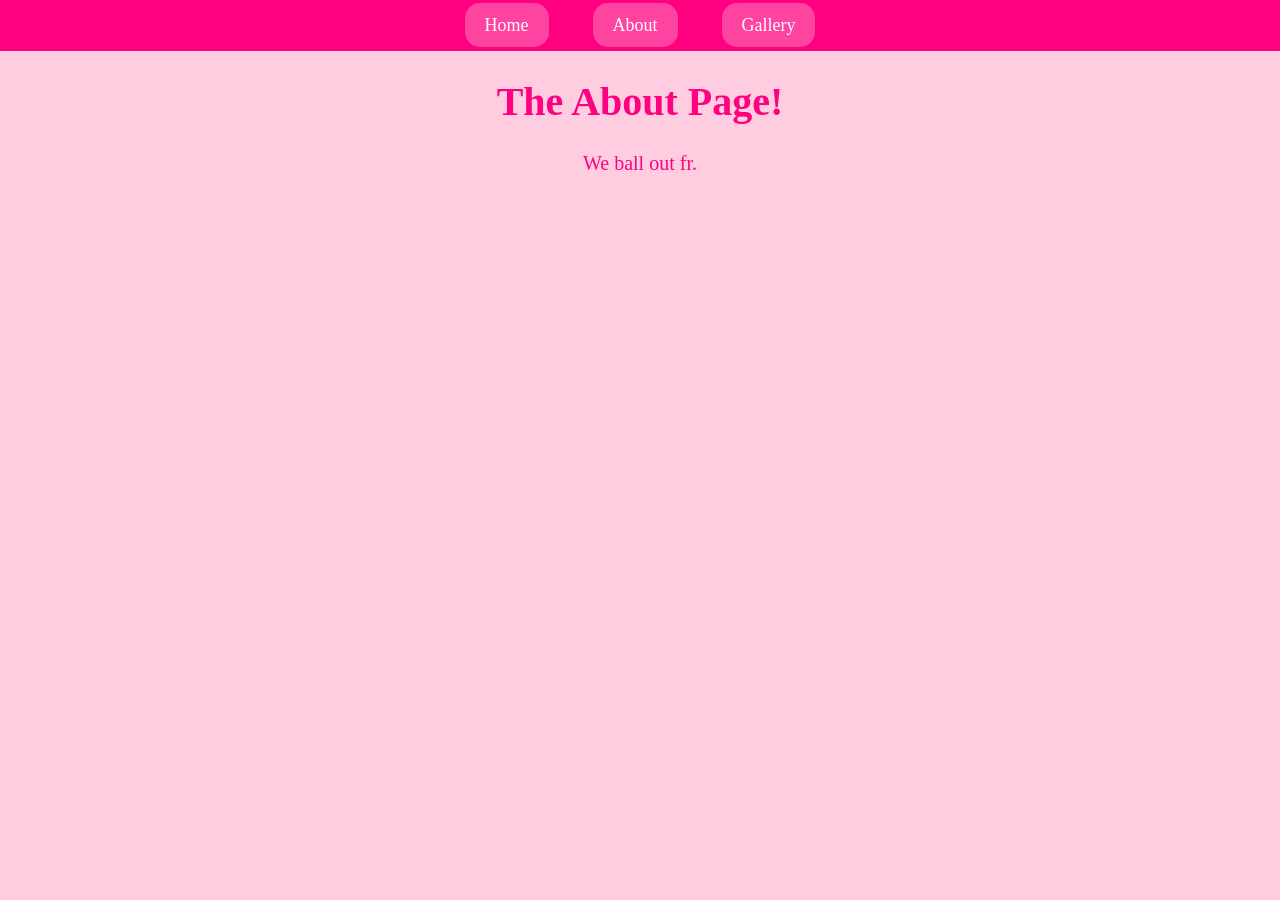
==== about.html @ ac5ba617 "Add files via upload" ====
<!DOCTYPE html>
<html>
<head>
    <title>About-Page</title>
    <link rel="stylesheet" href="style.css">
</head>
<body>
<nav>
    <a href="index.html">Home</a>
    <a href="about.html">About</a>
    <a href="gallery.html">Gallery</a>
</nav>
<h1>The About Page!</h1>
<p>We ball out fr.</p>
</html>
---- style.css ----
body {
    background-color: rgb(255, 205, 223);
}

h1{
    color: rgb(255, 0, 128);
    font-size: 40px;
    text-align: center;
}

p{
    color: rgb(255, 0, 128);
    font-size: 20px;
    text-align: center;
}

nav{
    text-align: center; 
    background-color: rgb(255, 0, 128);
     padding: 15px;
}

nav a {
    color: white;
    text-decoration: none;
    font-size: 18px;
    margin: 20px;
    padding: 12px 20px;
    border-radius: 15px;
    background-color:rgb(255, 67, 161);
}

nav a:hover {
    background-color: rgb(255, 143, 184);
    color: rgb(255, 0, 128);
}

body { 
margin: 0;
}

body {
    margin: 0;
    background-color: rgb(255, 205, 223);
}

.page {
    background-color: rgb(255, 255, 255);
   background-color: white;
    width: 70%;
    min-height: 100vh;
    margin: 30px auto 0;
    padding: 40px;
    box-sizing: border-box;
    border-radius: 30px;
    position: relative;
}


.page::before {
    content: "";
    position: absolute;
    top: 50%;
    right: 15px;
    transform: translateY(-50%);
    height: 94%;
    width:5px;
    background: repeating-linear-gradient(
        to bottom,
        rgb(255, 205, 223) 0px,
        rgb(255, 205, 223) 40px,
        transparent 40px,
        transparent 70px
    );
}

.page::after {
    content: "";
    position: absolute;
    top: 50%;
    left: 15px;
    transform: translateY(-50%);
    height: 94%;
    width:5px;
    background: repeating-linear-gradient(
        to bottom,
        rgb(255, 205, 223) 0px,
        rgb(255, 205, 223) 40px,
        transparent 40px,
        transparent 70px
    );
}

img {
    border-radius: 20px;
}

html, body {
    height: 100%;
}

.text-box {
    background-color: rgb(255, 205, 223);
    padding: 20px;
    border-radius: 25px;
    width: fit-content;
    margin: 20px auto;
    box-shadow: 0 5px 15px rgba (0,0,0,0.15)
}
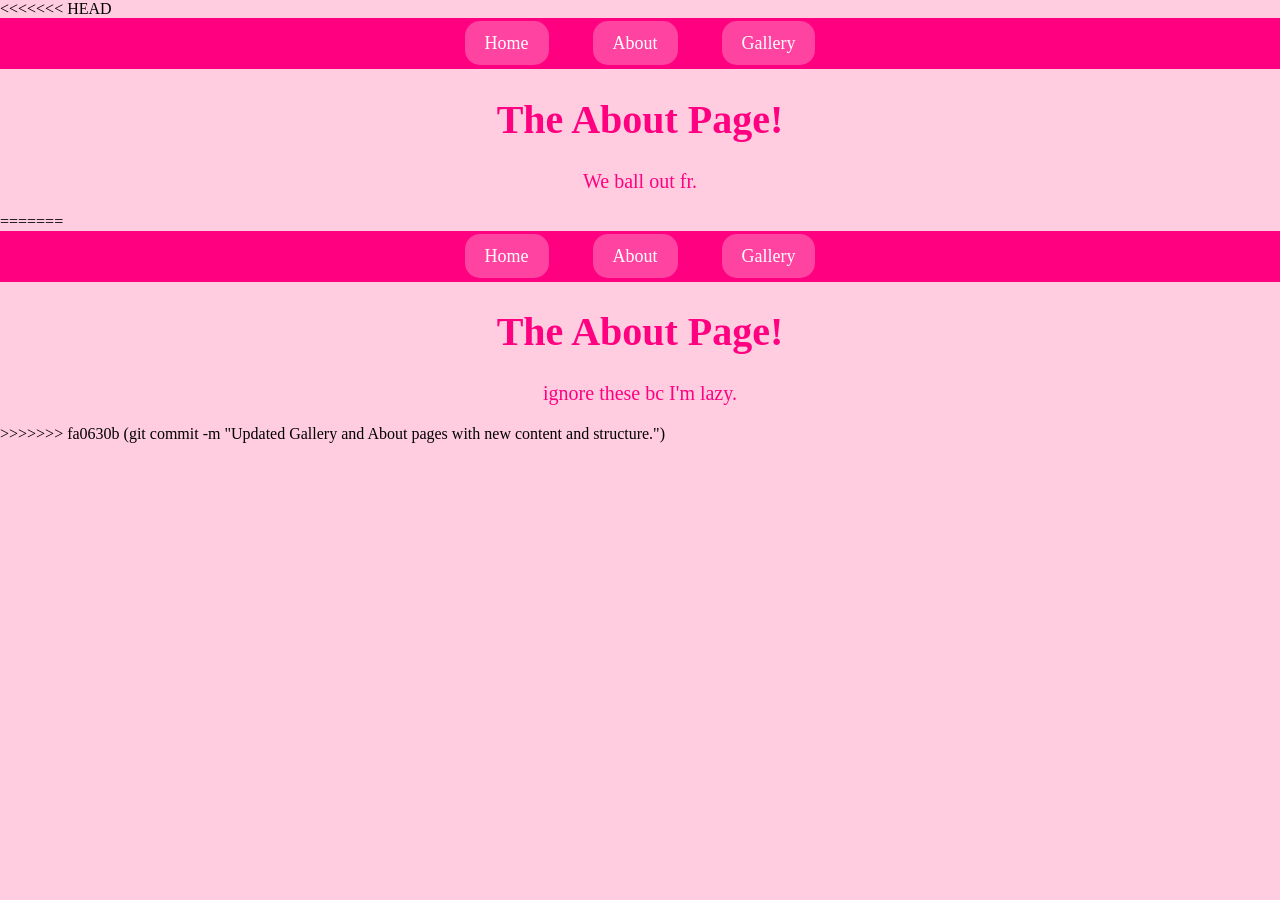
==== commit 7a590b01: "git commit -m "Updated Gallery and About pages with new content and structure."" ====
--- a/about.html
+++ b/about.html
@@ -1,3 +1,4 @@
+<<<<<<< HEAD
 <!DOCTYPE html>
 <html>
 <head>
@@ -12,4 +13,20 @@
 </nav>
 <h1>The About Page!</h1>
 <p>We ball out fr.</p>
+=======
+<!DOCTYPE html>
+<html>
+<head>
+    <title>About-Page</title>
+    <link rel="stylesheet" href="style.css">
+</head>
+<body>
+<nav>
+    <a href="index.html">Home</a>
+    <a href="about.html">About</a>
+    <a href="gallery.html">Gallery</a>
+</nav>
+<h1>The About Page!</h1>
+<p>ignore these bc I'm lazy.</p>
+>>>>>>> fa0630b (git commit -m "Updated Gallery and About pages with new content and structure.")
 </html>
--- a/style.css
+++ b/style.css
@@ -1,3 +1,4 @@
+<<<<<<< HEAD
 body {
     background-color: rgb(255, 205, 223);
 }
@@ -107,3 +108,114 @@
     margin: 20px auto;
     box-shadow: 0 5px 15px rgba (0,0,0,0.15)
 }
+=======
+body {
+    background-color: rgb(255, 205, 223);
+}
+
+h1{
+    color: rgb(255, 0, 128);
+    font-size: 40px;
+    text-align: center;
+}
+
+p{
+    color: rgb(255, 0, 128);
+    font-size: 20px;
+    text-align: center;
+}
+
+nav{
+    text-align: center; 
+    background-color: rgb(255, 0, 128);
+     padding: 15px;
+}
+
+nav a {
+    color: white;
+    text-decoration: none;
+    font-size: 18px;
+    margin: 20px;
+    padding: 12px 20px;
+    border-radius: 15px;
+    background-color:rgb(255, 67, 161);
+}
+
+nav a:hover {
+    background-color: rgb(255, 143, 184);
+    color: rgb(255, 0, 128);
+}
+
+body { 
+margin: 0;
+}
+
+body {
+    margin: 0;
+    background-color: rgb(255, 205, 223);
+}
+
+.page {
+    background-color: rgb(255, 255, 255);
+   background-color: white;
+    width: 70%;
+    min-height: 100vh;
+    margin: 30px auto 0;
+    padding: 40px;
+    box-sizing: border-box;
+    border-radius: 30px;
+    position: relative;
+}
+
+
+.page::before {
+    content: "";
+    position: absolute;
+    top: 50%;
+    right: 15px;
+    transform: translateY(-50%);
+    height: 94%;
+    width:5px;
+    background: repeating-linear-gradient(
+        to bottom,
+        rgb(255, 205, 223) 0px,
+        rgb(255, 205, 223) 40px,
+        transparent 40px,
+        transparent 70px
+    );
+}
+
+.page::after {
+    content: "";
+    position: absolute;
+    top: 50%;
+    left: 15px;
+    transform: translateY(-50%);
+    height: 94%;
+    width:5px;
+    background: repeating-linear-gradient(
+        to bottom,
+        rgb(255, 205, 223) 0px,
+        rgb(255, 205, 223) 40px,
+        transparent 40px,
+        transparent 70px
+    );
+}
+
+img {
+    border-radius: 20px;
+}
+
+html, body {
+    height: 100%;
+}
+
+.text-box {
+    background-color: rgb(255, 205, 223);
+    padding: 20px;
+    border-radius: 25px;
+    width: fit-content;
+    margin: 20px auto;
+    box-shadow: 0 5px 15px rgba (0,0,0,0.15)
+}
+>>>>>>> fa0630b (git commit -m "Updated Gallery and About pages with new content and structure.")
--- a/style.css
+++ b/style.css
@@ -1,3 +1,4 @@
+<<<<<<< HEAD
 body {
     background-color: rgb(255, 205, 223);
 }
@@ -107,3 +108,114 @@
     margin: 20px auto;
     box-shadow: 0 5px 15px rgba (0,0,0,0.15)
 }
+=======
+body {
+    background-color: rgb(255, 205, 223);
+}
+
+h1{
+    color: rgb(255, 0, 128);
+    font-size: 40px;
+    text-align: center;
+}
+
+p{
+    color: rgb(255, 0, 128);
+    font-size: 20px;
+    text-align: center;
+}
+
+nav{
+    text-align: center; 
+    background-color: rgb(255, 0, 128);
+     padding: 15px;
+}
+
+nav a {
+    color: white;
+    text-decoration: none;
+    font-size: 18px;
+    margin: 20px;
+    padding: 12px 20px;
+    border-radius: 15px;
+    background-color:rgb(255, 67, 161);
+}
+
+nav a:hover {
+    background-color: rgb(255, 143, 184);
+    color: rgb(255, 0, 128);
+}
+
+body { 
+margin: 0;
+}
+
+body {
+    margin: 0;
+    background-color: rgb(255, 205, 223);
+}
+
+.page {
+    background-color: rgb(255, 255, 255);
+   background-color: white;
+    width: 70%;
+    min-height: 100vh;
+    margin: 30px auto 0;
+    padding: 40px;
+    box-sizing: border-box;
+    border-radius: 30px;
+    position: relative;
+}
+
+
+.page::before {
+    content: "";
+    position: absolute;
+    top: 50%;
+    right: 15px;
+    transform: translateY(-50%);
+    height: 94%;
+    width:5px;
+    background: repeating-linear-gradient(
+        to bottom,
+        rgb(255, 205, 223) 0px,
+        rgb(255, 205, 223) 40px,
+        transparent 40px,
+        transparent 70px
+    );
+}
+
+.page::after {
+    content: "";
+    position: absolute;
+    top: 50%;
+    left: 15px;
+    transform: translateY(-50%);
+    height: 94%;
+    width:5px;
+    background: repeating-linear-gradient(
+        to bottom,
+        rgb(255, 205, 223) 0px,
+        rgb(255, 205, 223) 40px,
+        transparent 40px,
+        transparent 70px
+    );
+}
+
+img {
+    border-radius: 20px;
+}
+
+html, body {
+    height: 100%;
+}
+
+.text-box {
+    background-color: rgb(255, 205, 223);
+    padding: 20px;
+    border-radius: 25px;
+    width: fit-content;
+    margin: 20px auto;
+    box-shadow: 0 5px 15px rgba (0,0,0,0.15)
+}
+>>>>>>> fa0630b (git commit -m "Updated Gallery and About pages with new content and structure.")
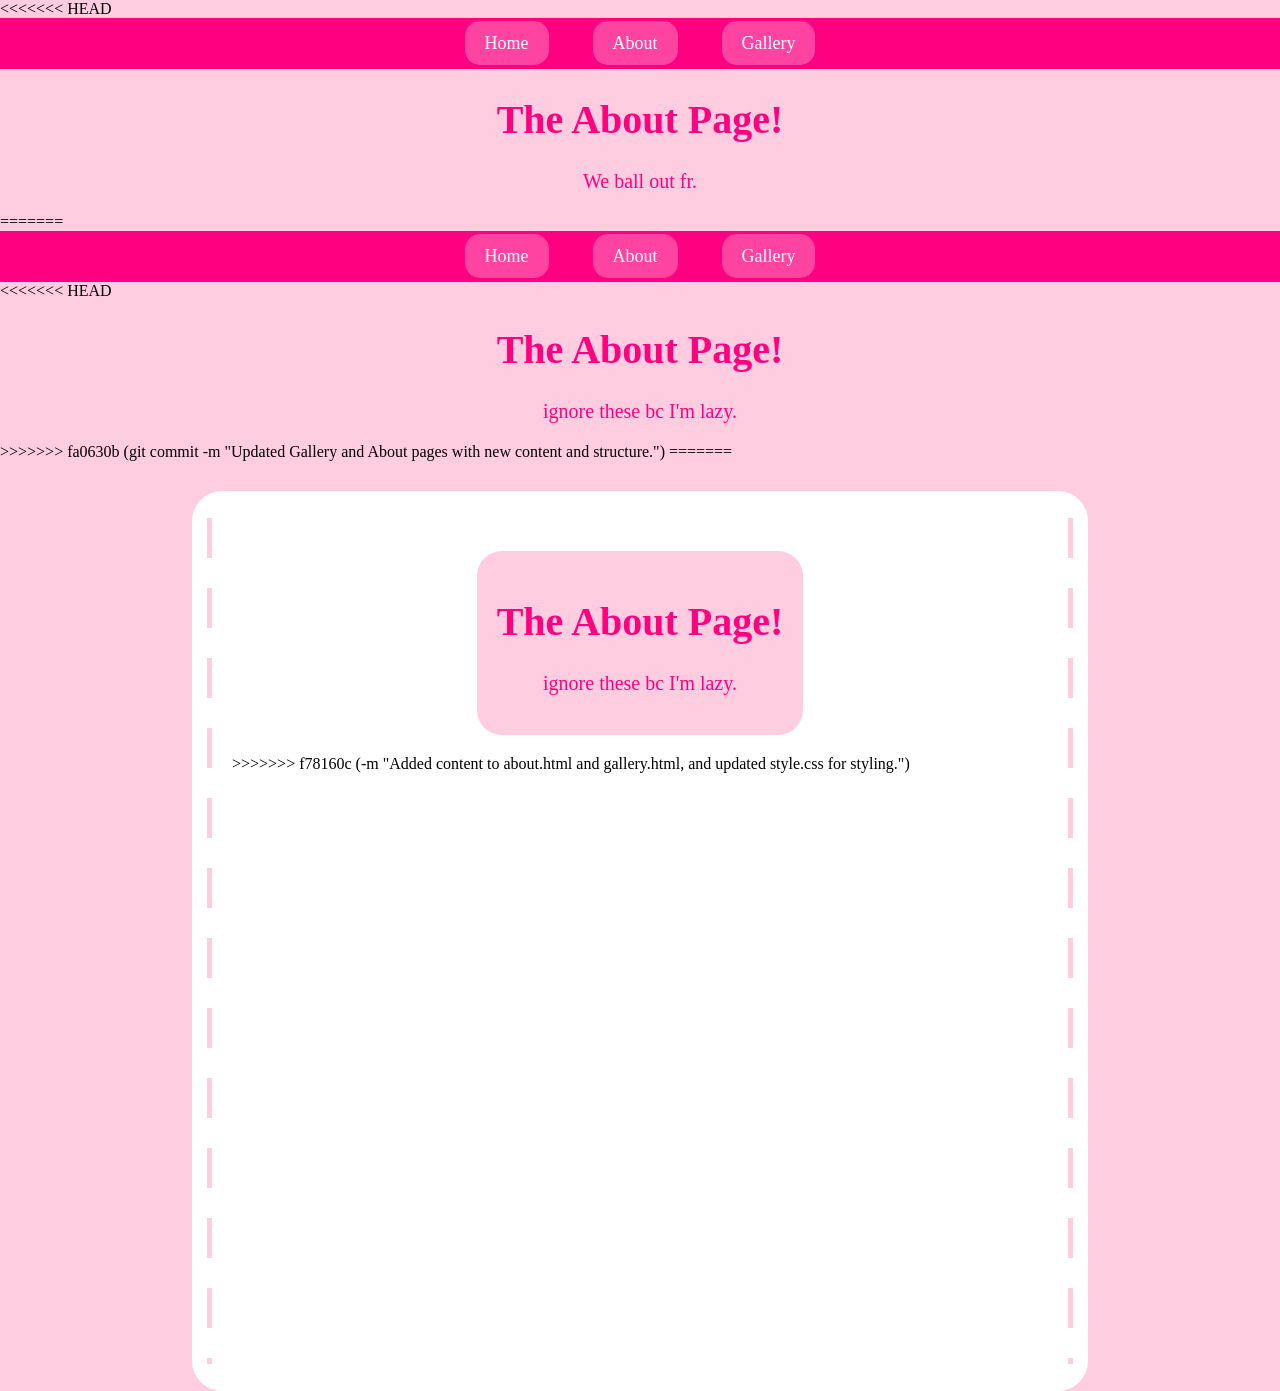
==== commit 3a083c8b: "-m "Added content to about.html and gallery.html, and updated style.css for styling."" ====
--- a/about.html
+++ b/about.html
@@ -26,7 +26,15 @@
     <a href="about.html">About</a>
     <a href="gallery.html">Gallery</a>
 </nav>
+<<<<<<< HEAD
 <h1>The About Page!</h1>
 <p>ignore these bc I'm lazy.</p>
 >>>>>>> fa0630b (git commit -m "Updated Gallery and About pages with new content and structure.")
+=======
+<div class="page">
+    <div class="text-box">
+    <h1>The About Page!</h1>
+    <p>ignore these bc I'm lazy.</p>
+    </div>
+>>>>>>> f78160c (-m "Added content to about.html and gallery.html, and updated style.css for styling.")
 </html>
--- a/style.css
+++ b/style.css
@@ -206,6 +206,17 @@
     border-radius: 20px;
 }
 
+.hammie {
+    width: 200px;
+    position: absolute;
+    left: 500px;
+    top: 100px;
+}
+
+.page {
+    position: relative;
+}
+
 html, body {
     height: 100%;
 }
--- a/style.css
+++ b/style.css
@@ -206,6 +206,17 @@
     border-radius: 20px;
 }
 
+.hammie {
+    width: 200px;
+    position: absolute;
+    left: 500px;
+    top: 100px;
+}
+
+.page {
+    position: relative;
+}
+
 html, body {
     height: 100%;
 }
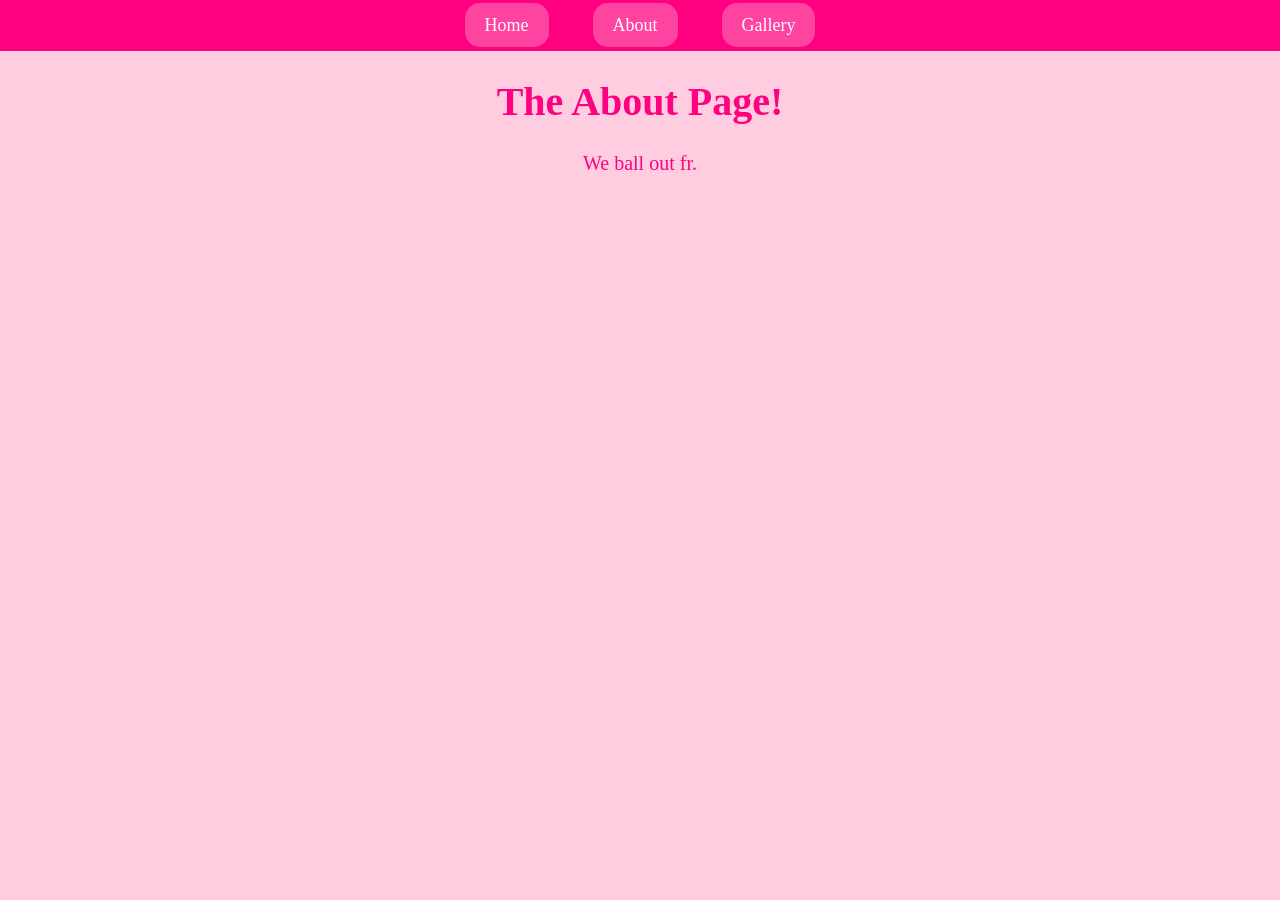
==== commit 719601dd: "-m updated formating." ====
--- a/about.html
+++ b/about.html
@@ -1,19 +1,3 @@
-<<<<<<< HEAD
-<!DOCTYPE html>
-<html>
-<head>
-    <title>About-Page</title>
-    <link rel="stylesheet" href="style.css">
-</head>
-<body>
-<nav>
-    <a href="index.html">Home</a>
-    <a href="about.html">About</a>
-    <a href="gallery.html">Gallery</a>
-</nav>
-<h1>The About Page!</h1>
-<p>We ball out fr.</p>
-=======
 <!DOCTYPE html>
 <html>
 <head>
@@ -26,15 +10,5 @@
     <a href="about.html">About</a>
     <a href="gallery.html">Gallery</a>
 </nav>
-<<<<<<< HEAD
 <h1>The About Page!</h1>
-<p>ignore these bc I'm lazy.</p>
->>>>>>> fa0630b (git commit -m "Updated Gallery and About pages with new content and structure.")
-=======
-<div class="page">
-    <div class="text-box">
-    <h1>The About Page!</h1>
-    <p>ignore these bc I'm lazy.</p>
-    </div>
->>>>>>> f78160c (-m "Added content to about.html and gallery.html, and updated style.css for styling.")
-</html>+<p>We ball out fr.</p>
--- a/style.css
+++ b/style.css
@@ -1,114 +1,3 @@
-<<<<<<< HEAD
-body {
-    background-color: rgb(255, 205, 223);
-}
-
-h1{
-    color: rgb(255, 0, 128);
-    font-size: 40px;
-    text-align: center;
-}
-
-p{
-    color: rgb(255, 0, 128);
-    font-size: 20px;
-    text-align: center;
-}
-
-nav{
-    text-align: center; 
-    background-color: rgb(255, 0, 128);
-     padding: 15px;
-}
-
-nav a {
-    color: white;
-    text-decoration: none;
-    font-size: 18px;
-    margin: 20px;
-    padding: 12px 20px;
-    border-radius: 15px;
-    background-color:rgb(255, 67, 161);
-}
-
-nav a:hover {
-    background-color: rgb(255, 143, 184);
-    color: rgb(255, 0, 128);
-}
-
-body { 
-margin: 0;
-}
-
-body {
-    margin: 0;
-    background-color: rgb(255, 205, 223);
-}
-
-.page {
-    background-color: rgb(255, 255, 255);
-   background-color: white;
-    width: 70%;
-    min-height: 100vh;
-    margin: 30px auto 0;
-    padding: 40px;
-    box-sizing: border-box;
-    border-radius: 30px;
-    position: relative;
-}
-
-
-.page::before {
-    content: "";
-    position: absolute;
-    top: 50%;
-    right: 15px;
-    transform: translateY(-50%);
-    height: 94%;
-    width:5px;
-    background: repeating-linear-gradient(
-        to bottom,
-        rgb(255, 205, 223) 0px,
-        rgb(255, 205, 223) 40px,
-        transparent 40px,
-        transparent 70px
-    );
-}
-
-.page::after {
-    content: "";
-    position: absolute;
-    top: 50%;
-    left: 15px;
-    transform: translateY(-50%);
-    height: 94%;
-    width:5px;
-    background: repeating-linear-gradient(
-        to bottom,
-        rgb(255, 205, 223) 0px,
-        rgb(255, 205, 223) 40px,
-        transparent 40px,
-        transparent 70px
-    );
-}
-
-img {
-    border-radius: 20px;
-}
-
-html, body {
-    height: 100%;
-}
-
-.text-box {
-    background-color: rgb(255, 205, 223);
-    padding: 20px;
-    border-radius: 25px;
-    width: fit-content;
-    margin: 20px auto;
-    box-shadow: 0 5px 15px rgba (0,0,0,0.15)
-}
-=======
 body {
     background-color: rgb(255, 205, 223);
 }
@@ -206,17 +95,6 @@
     border-radius: 20px;
 }
 
-.hammie {
-    width: 200px;
-    position: absolute;
-    left: 500px;
-    top: 100px;
-}
-
-.page {
-    position: relative;
-}
-
 html, body {
     height: 100%;
 }
@@ -229,4 +107,123 @@
     margin: 20px auto;
     box-shadow: 0 5px 15px rgba (0,0,0,0.15)
 }
->>>>>>> fa0630b (git commit -m "Updated Gallery and About pages with new content and structure.")
+body {
+    background-color: rgb(255, 205, 223);
+}
+
+h1{
+    color: rgb(255, 0, 128);
+    font-size: 40px;
+    text-align: center;
+}
+
+p{
+    color: rgb(255, 0, 128);
+    font-size: 20px;
+    text-align: center;
+}
+
+nav{
+    text-align: center; 
+    background-color: rgb(255, 0, 128);
+     padding: 15px;
+}
+
+nav a {
+    color: white;
+    text-decoration: none;
+    font-size: 18px;
+    margin: 20px;
+    padding: 12px 20px;
+    border-radius: 15px;
+    background-color:rgb(255, 67, 161);
+}
+
+nav a:hover {
+    background-color: rgb(255, 143, 184);
+    color: rgb(255, 0, 128);
+}
+
+body { 
+margin: 0;
+}
+
+body {
+    margin: 0;
+    background-color: rgb(255, 205, 223);
+}
+
+.page {
+    background-color: rgb(255, 255, 255);
+   background-color: white;
+    width: 70%;
+    min-height: 100vh;
+    margin: 30px auto 0;
+    padding: 40px;
+    box-sizing: border-box;
+    border-radius: 30px;
+    position: relative;
+}
+
+
+.page::before {
+    content: "";
+    position: absolute;
+    top: 50%;
+    right: 15px;
+    transform: translateY(-50%);
+    height: 94%;
+    width:5px;
+    background: repeating-linear-gradient(
+        to bottom,
+        rgb(255, 205, 223) 0px,
+        rgb(255, 205, 223) 40px,
+        transparent 40px,
+        transparent 70px
+    );
+}
+
+.page::after {
+    content: "";
+    position: absolute;
+    top: 50%;
+    left: 15px;
+    transform: translateY(-50%);
+    height: 94%;
+    width:5px;
+    background: repeating-linear-gradient(
+        to bottom,
+        rgb(255, 205, 223) 0px,
+        rgb(255, 205, 223) 40px,
+        transparent 40px,
+        transparent 70px
+    );
+}
+
+img {
+    border-radius: 20px;
+}
+
+.hammie {
+    width: 200px;
+    position: absolute;
+    left: 500px;
+    top: 100px;
+}
+
+.page {
+    position: relative;
+}
+
+html, body {
+    height: 100%;
+}
+
+.text-box {
+    background-color: rgb(255, 205, 223);
+    padding: 20px;
+    border-radius: 25px;
+    width: fit-content;
+    margin: 20px auto;
+    box-shadow: 0 5px 15px rgba (0,0,0,0.15)
+}
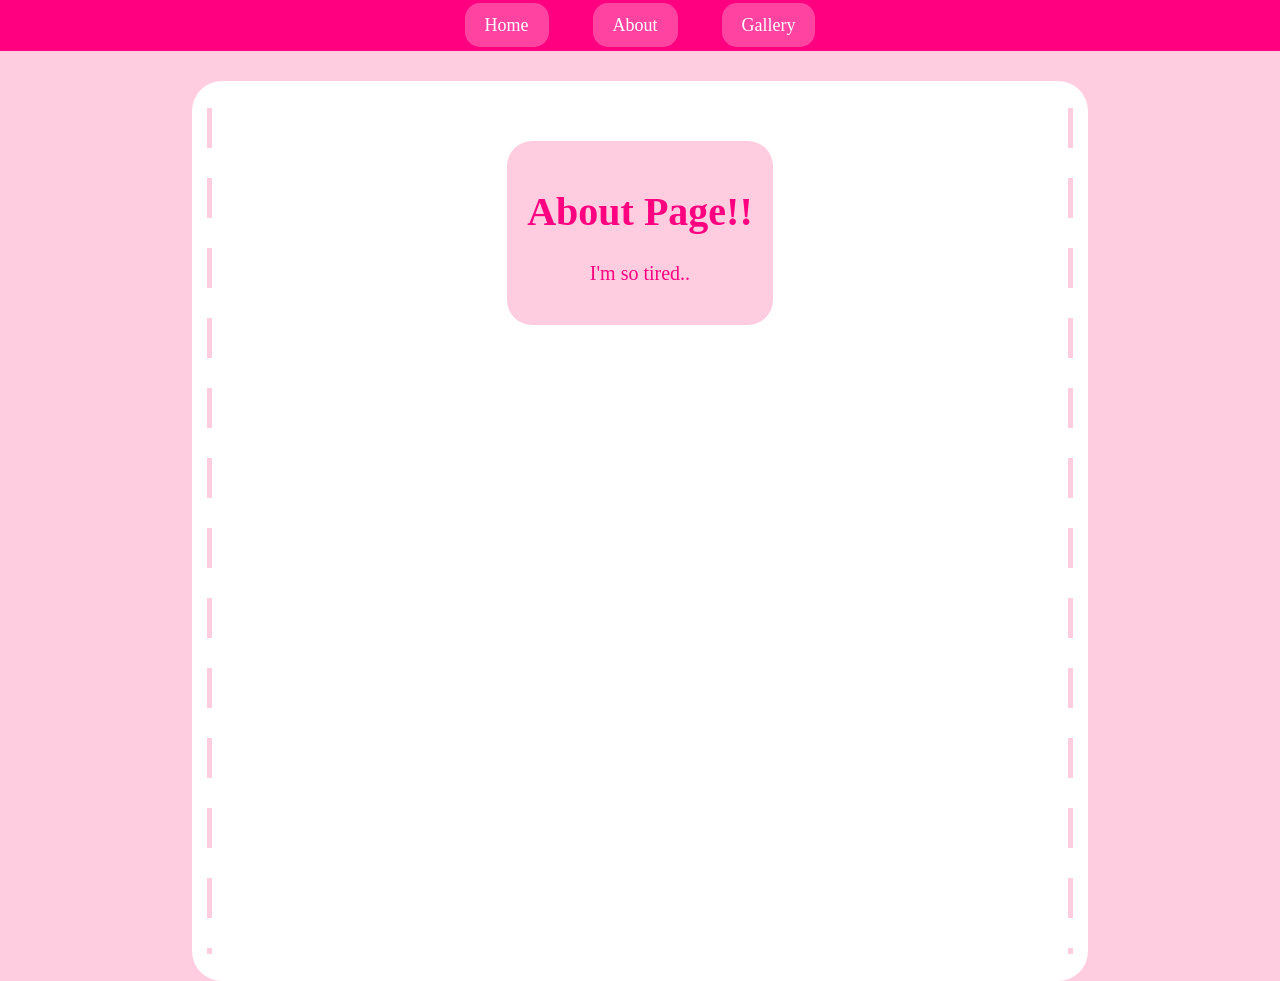
==== commit 1068675a: "hopefully the final fix" ====
--- a/about.html
+++ b/about.html
@@ -10,5 +10,8 @@
     <a href="about.html">About</a>
     <a href="gallery.html">Gallery</a>
 </nav>
-<h1>The About Page!</h1>
-<p>We ball out fr.</p>+<div class="page">
+    <div class="text-box">
+    <h1>About Page!!</h1>
+    <p>I'm so tired..</p>
+</div>
--- a/style.css
+++ b/style.css
@@ -107,123 +107,14 @@
     margin: 20px auto;
     box-shadow: 0 5px 15px rgba (0,0,0,0.15)
 }
-body {
-    background-color: rgb(255, 205, 223);
-}
-
-h1{
-    color: rgb(255, 0, 128);
-    font-size: 40px;
-    text-align: center;
-}
-
-p{
-    color: rgb(255, 0, 128);
-    font-size: 20px;
-    text-align: center;
-}
-
-nav{
-    text-align: center; 
-    background-color: rgb(255, 0, 128);
-     padding: 15px;
-}
-
-nav a {
-    color: white;
-    text-decoration: none;
-    font-size: 18px;
-    margin: 20px;
-    padding: 12px 20px;
-    border-radius: 15px;
-    background-color:rgb(255, 67, 161);
-}
-
-nav a:hover {
-    background-color: rgb(255, 143, 184);
-    color: rgb(255, 0, 128);
-}
-
-body { 
-margin: 0;
-}
-
-body {
-    margin: 0;
-    background-color: rgb(255, 205, 223);
-}
-
-.page {
-    background-color: rgb(255, 255, 255);
-   background-color: white;
-    width: 70%;
-    min-height: 100vh;
-    margin: 30px auto 0;
-    padding: 40px;
-    box-sizing: border-box;
-    border-radius: 30px;
-    position: relative;
-}
-
-
-.page::before {
-    content: "";
-    position: absolute;
-    top: 50%;
-    right: 15px;
-    transform: translateY(-50%);
-    height: 94%;
-    width:5px;
-    background: repeating-linear-gradient(
-        to bottom,
-        rgb(255, 205, 223) 0px,
-        rgb(255, 205, 223) 40px,
-        transparent 40px,
-        transparent 70px
-    );
-}
-
-.page::after {
-    content: "";
-    position: absolute;
-    top: 50%;
-    left: 15px;
-    transform: translateY(-50%);
-    height: 94%;
-    width:5px;
-    background: repeating-linear-gradient(
-        to bottom,
-        rgb(255, 205, 223) 0px,
-        rgb(255, 205, 223) 40px,
-        transparent 40px,
-        transparent 70px
-    );
-}
-
-img {
-    border-radius: 20px;
-}
 
 .hammie {
-    width: 200px;
+    width: 300px;
     position: absolute;
     left: 500px;
-    top: 100px;
+    top: 400px;
 }
 
 .page {
     position: relative;
-}
-
-html, body {
-    height: 100%;
-}
-
-.text-box {
-    background-color: rgb(255, 205, 223);
-    padding: 20px;
-    border-radius: 25px;
-    width: fit-content;
-    margin: 20px auto;
-    box-shadow: 0 5px 15px rgba (0,0,0,0.15)
-}
+}
